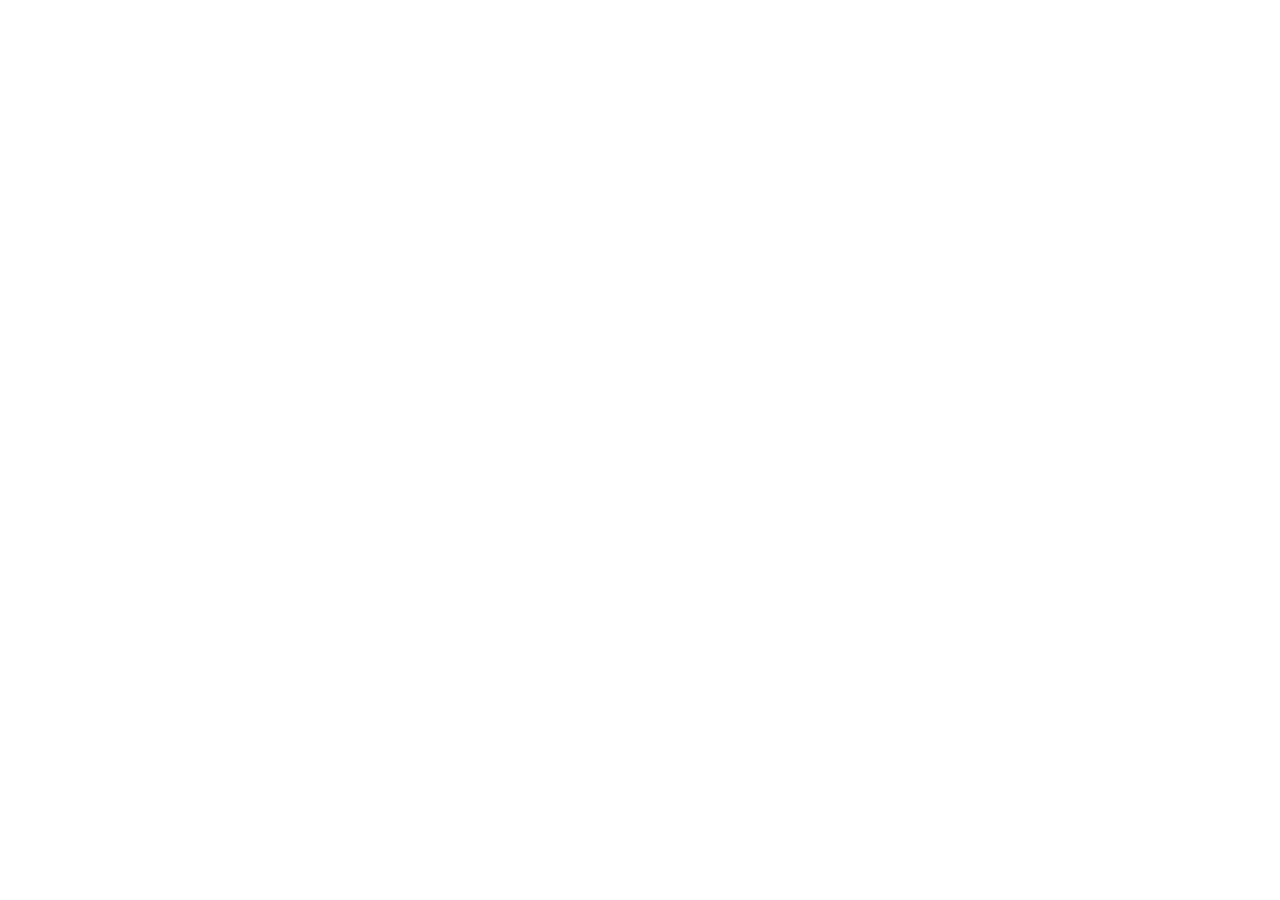
==== contact.html @ 9e6f4bae "Initial commit" ====
<!DOCTYPE html>
<html lang="en">
  <head>
    <meta charset="UTF-8" />
    <meta name="viewport" content="width=device-width, initial-scale=1.0" />
    <link rel="stylesheet" href="css/style.css" />
    <title>Your Name</title>
  </head>
  <body>
   
  </body>
</html>
---- css/style.css ----
body {

  }

/****************   Nav Section **********************/
nav {
	
}

/***********************  Footer Section   **************************/
footer {
	
}

/*********** Splash Page ************************/
header {

}

header h1 {
  
}

header img {
}

.address {
 
}

.tagline {
  
}

/************* Sections ********************/
hr {

}

section h3 {
  
}

section dl {
  
}

section ul {

}

section a {

}

section a:hover {
}

/**************   Projects   *****************/
.three-col {
	
}

.card img {

}

.card {
  
}

/**************   Responsiveness   *****************/
@media (max-width: 680px) {
    nav {
      
    }

    .three-col {
      
    }
}

/**************   Contact Page   *****************/
.one-col {

}

input {
  

}

textarea {
   
}
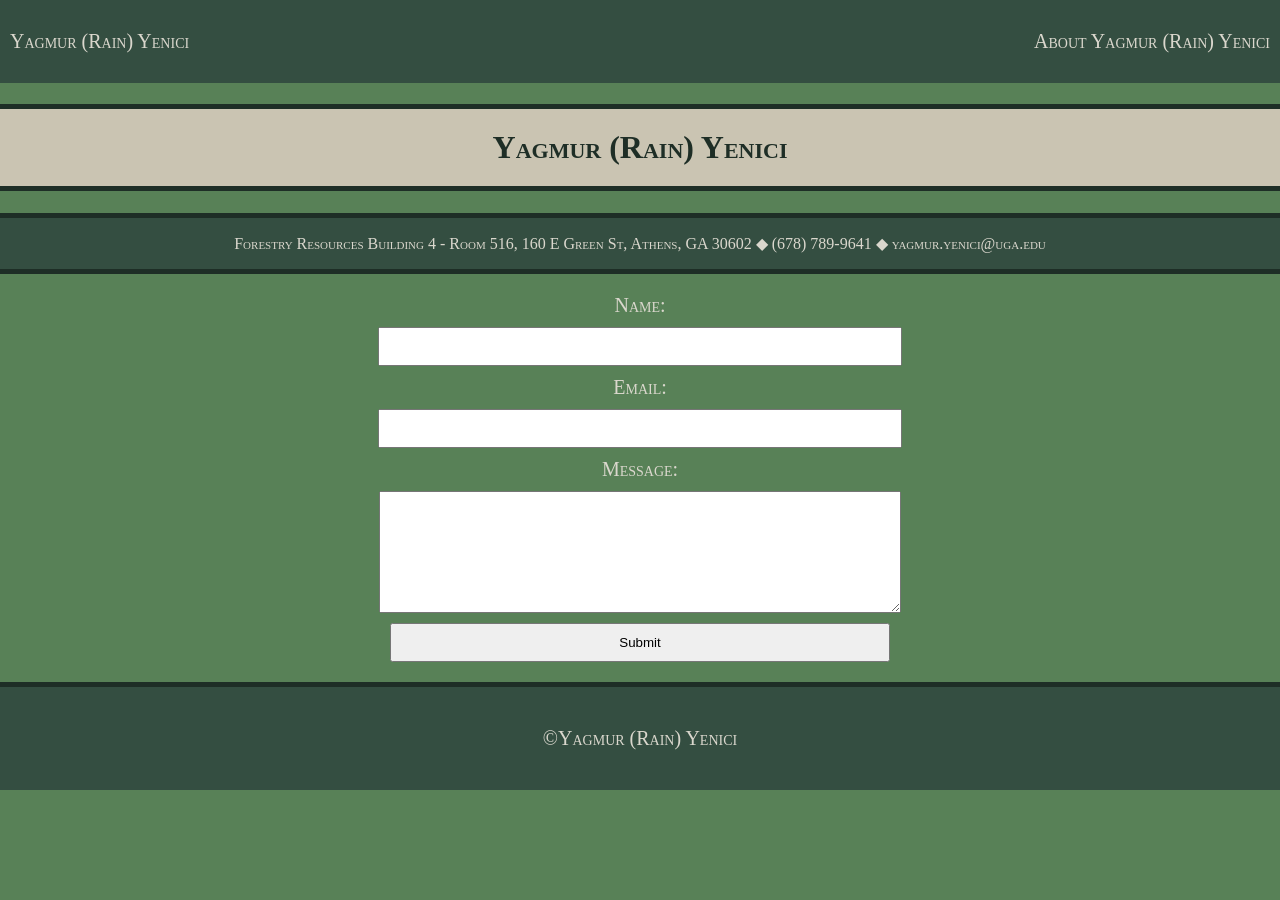
==== commit 9d8f8bd1: "completed" ====
--- a/contact.html
+++ b/contact.html
@@ -1,12 +1,35 @@
 <!DOCTYPE html>
 <html lang="en">
-  <head>
-    <meta charset="UTF-8" />
-    <meta name="viewport" content="width=device-width, initial-scale=1.0" />
-    <link rel="stylesheet" href="css/style.css" />
-    <title>Your Name</title>
-  </head>
-  <body>
-   
-  </body>
+<head>
+    <meta charset="UTF-8">
+    <meta name="viewport" content="width=device-width, initial-scale=1.0">
+    <title>Yagmur (Rain) Yenici</title>
+    <link rel="stylesheet" href="css/style.css">
+</head>
+<body>
+    <nav>
+        <p>Yagmur (Rain) Yenici</p>
+        <p><a href="index.html">About Yagmur (Rain) Yenici</a></p>
+    </nav>
+    <h1>Yagmur (Rain) Yenici</h1>
+    <div class="cont-info">
+        <p>Forestry Resources Building 4 - Room 516, 160 E Green St, Athens, GA 30602 ◆ (678) 789-9641 ◆ yagmur.yenici@uga.edu</p>
+    </div>
+    <form action="https://formsubmit.co/your_unique_form_id" method="POST">
+            <div class="one-col">
+                <label for="name">Name:</label>
+                <input type="text" id="name" name="name" required>
+                <label for="email">Email:</label>
+                <input type="email" id="email" name="email" required>
+                <label for="message">Message:</label>
+                <textarea id="message" name="message" required></textarea>
+                <input type="submit" value="Submit">
+            </div>
+        </form>
+    </div>
+    <footer>
+        <p>&copy;<a href="index.html">Yagmur (Rain) Yenici</a></p>
+        <p><a href="https://www.linkedin.com/in/yagmur-yenici/"><i class="fa-brands fa-linkedin"></i></a></p>
+    </footer>
+</body>
 </html>
--- a/css/style.css
+++ b/css/style.css
@@ -1,95 +1,302 @@
 body {
-
-  }
+  margin: 0;
+  background-color: #588157;
+}
 
 /****************   Nav Section **********************/
 nav {
-	
+  display: flex;
+  text-decoration: none;
+  justify-content: space-between;
+  align-items: center;
+  background-color: #344e41;
+  font-family: "Georgia" serif;
+  font-variant: small-caps;
+  font-size: 20px;
+  color: #dad7cd;
+  text-align: center;
+  padding: 10px 10px;
+
+}
+
+nav a {
+  text-decoration: none;
+  font-family: "Georgia" serif;
+  font-variant: small-caps;
+  color: #dad7cd;
+}
+
+nav a:hover { 
+  text-decoration: underline; 
 }
 
 /***********************  Footer Section   **************************/
 footer {
-	
+  display: flex;
+	background-color: #344e41;
+  justify-content: center;
+  align-items: center;
+  font-family: "Georgia" serif ;
+  font-variant: small-caps;
+  border-top: 5px solid #1e2e26;
+  font-size: 20px;
+  padding: 10px 10px;
+  padding: 20px;
+  color: #dad7cd;
+}
+
+footer a {
+  text-decoration: none;
+  font-family: "Georgia" serif ;
+  font-variant: small-caps;
+  color: #dad7cd;
+}
+
+footer a:hover { 
+  text-decoration: underline; 
 }
 
 /*********** Splash Page ************************/
 header {
-
+  display: flex;
+  flex-direction: column;
+  align-items: center;
+  padding: 20px 20px;
+  background-color: #cac4b2;
+  border-top: 5px solid #1e2e26;
+  border-bottom: 5px solid #1e2e26;
 }
 
 header h1 {
-  
+  font-family: "Georgia" serif ;
+  font-variant: small-caps;
+  color: #1e2e26;
 }
 
 header img {
+  max-width: 100%;
+  height: auto;
+  border-radius: 30px;
+  border: 5px solid #1e2e26;
+}
+
+.info {
+  flex-direction: column;
+  align-items: center;
+  padding: 20px 20px;
+  background-color: #344e41;
+  border-top: 5px solid #1e2e26;
+  border-bottom: 5px solid #1e2e26;
 }
 
 .address {
+  justify-content: center;
+  text-align: center;
+  font-family: "Georgia" serif;
+  font-variant: small-caps;
+  color: #dad7cd;
  
 }
 
 .tagline {
-  
+  justify-content: center;
+  text-align: center;
+  font-family: "Georgia" serif;
+  font-variant: small-caps;
+  color: #dad7cd;
+  padding: 10px;
+  border-bottom: 5px solid #1e2e26;
 }
 
 /************* Sections ********************/
-hr {
-
+hr {  
+  display: flex;
+  justify-content: center;
+  align-items: center;
+  background-color: #3a5a40;
+  margin: 20px 0;
+  font-family: "Georgia" serif;
+  font-variant: small-caps;
+  color: #dad7cd;
 }
 
 section h3 {
-  
+  display: flex;
+  justify-content: center;
+  align-items: center;
+  font-family: "Georgia" serif;
+  font-variant: small-caps;
+  color: #1e2e26;
+}
+
+section h2{
+  display: flex;
+  justify-content: center;
+  align-items: center;
+  margin: 20px 0;
+  gap: 10px;
+  background: #cac4b2;
+  border-top: 5px solid #1e2e26;
+  border-bottom: 5px solid #1e2e26;
+  font-family: "Georgia" serif;
+  font-variant: small-caps;
+  font-size: 30px;
+  color: #1e2e26; 
 }
 
 section dl {
-  
+  display: grid;
+  grid-template-columns: 1fr 1fr;
+  justify-content: space-around;
+  max-width: 800px;
+  margin: 0 auto;
+  padding: 0 20px;
+  gap: 20px;
+  font-family: "Georgia" serif;
+  font-variant: small-caps;
+  color: #0d1411;
+  font-style: bold;
 }
 
 section ul {
-
+  display: grid;
+  grid-template-rows: 1fr 1fr;
+  justify-content: space-around;
+  max-width: 800px;
+  margin: 0 auto;
+  padding: 0 20px;
+  gap: 20px;
+  font-family: "Georgia" serif;
+  font-variant: small-caps;
+  color: #0d1411;
+  font-style: bold;
+  padding: 0px 200px;
+  gap: 10px;
 }
 
 section a {
-
+  text-decoration: none;
+  font-style: italic;
+  color: #82aae7;
 }
 
 section a:hover {
+  text-decoration: underline; 
 }
 
 /**************   Projects   *****************/
 .three-col {
-	
+	display: grid;
+  grid-template-columns: 1fr 1fr 1fr;
+  justify-content: space-around;
+  gap: 20px;
+  padding-left: 30px;
+  padding-bottom: 20px;
 }
 
 .card img {
-
+  background: #3a5a40;
+  width: 200px;
+  height: 100px;
+  max-width: 100%;
+  height: auto;
+  border-radius: 30px;
+  margin: 10px;
+  border: 5px solid #1e2e26;
 }
 
 .card {
+  display: flex;
+  flex-direction: column;
+  align-items: center;
   
+  width: 90%;
+  background: #cac4b2;
+  border-radius: 50px;
+  border: 5px solid #1e2e26;
+}
+
+.card ul{
+  padding:50px;
+  padding-top: 10px;
+  align-items: center;
+}
+
+.card h3{
+  display: flex;
+  justify-content: center;
+  padding-top: 10px;
+  font-size: 25px;
+  flex-wrap: wrap;
 }
 
 /**************   Responsiveness   *****************/
 @media (max-width: 680px) {
     nav {
-      
+      display: flex;
+      flex-direction: column;
+      align-items: center;
     }
 
     .three-col {
-      
+      display: grid;
+      grid-template-columns: 1fr;
+      gap: 20px;
+      flex-direction: column;
+      flex-wrap: wrap;
+      align-items: center;
     }
 }
 
 /**************   Contact Page   *****************/
 .one-col {
-
+  display: grid;
+  grid-template-columns: 1fr;
+  justify-items: center;
+  padding: 20px;
+  gap: 10px;
+  font-family: "Georgia" serif;
+  font-variant: small-caps;
+  color: #dad7cd;
+  font-size: 20px;
+}
+
+h1 {
+  display: flex;
+  flex-wrap: wrap;
+  flex-direction: column;
+  align-content: center;
+  padding: 20px 20px;
+  background-color: #cac4b2;
+  color: #1e2e26;
+  font-family: "Georgia" serif;
+  font-variant: small-caps;
+  border-top: 5px solid #1e2e26;
+  border-bottom: 5px solid #1e2e26;
+}
+
+.cont-info {
+  display: flex;
+  flex-direction: column;
+  align-items: center;
+  background-color: #344e41;
+  border-top: 5px solid #1e2e26;
+  border-bottom: 5px solid #1e2e26;
+  font-family: "Georgia" serif;
+  font-variant: small-caps;
+  color: #dad7cd;
 }
 
 input {
-  
-
+  padding: 10px;
+  gap: 10px;
+  width: 100%;
+  max-width: 500px;
 }
 
 textarea {
-   
+  width: 100%;
+  max-width: 500px;
+  height: 100px;
+  padding: 10px;
 }
